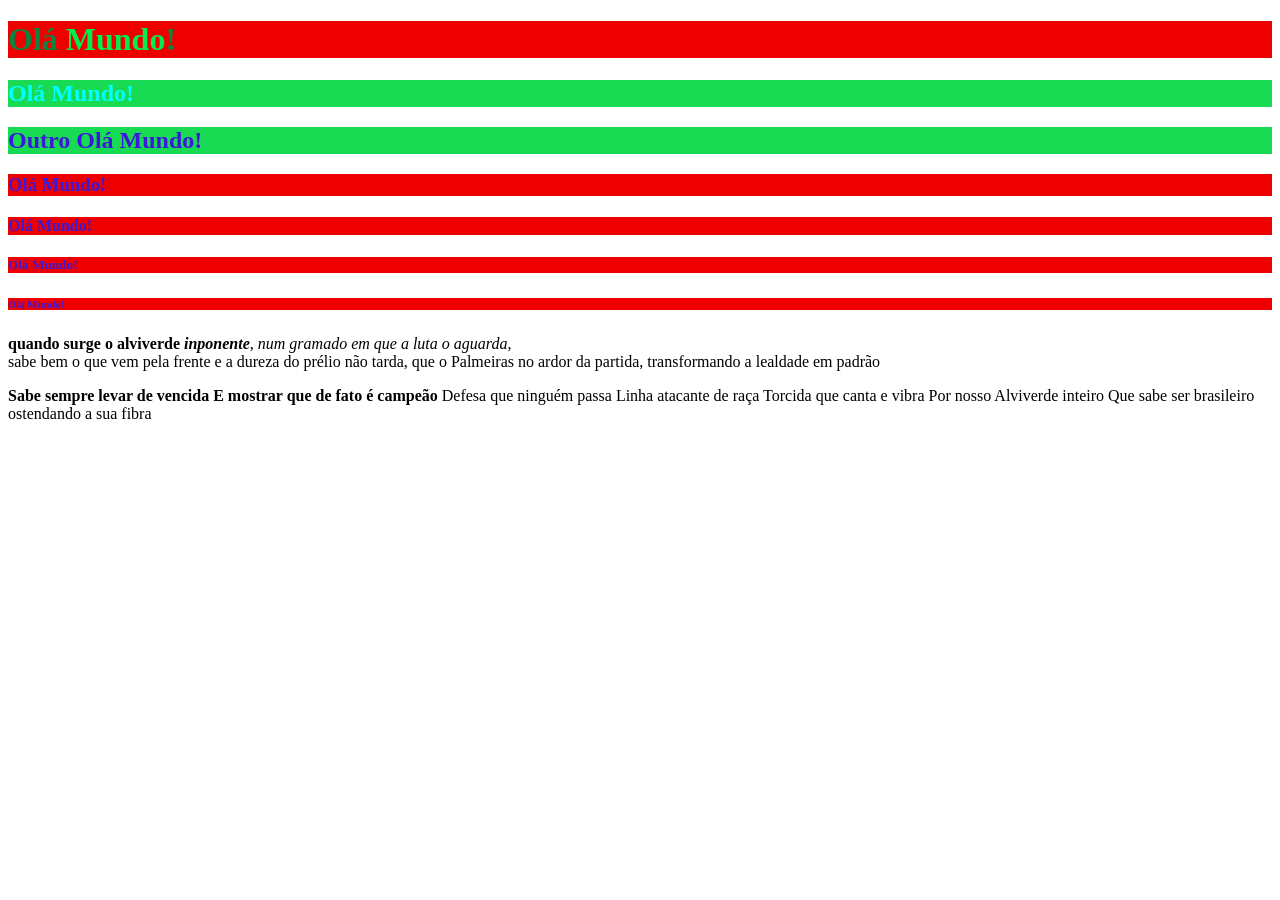
==== index.html @ 3fd13554 "Inicio do projeto - Estrutura basica" ====
<!DOCTYPE html>
<html>
    <head>
        <title>Tutorial HTML</title> 
        <link rel="stylesheet" href="../ssss/style.css">
        <style>
           h1, h2, h3, h4, h5, h6 {
                color: #3c19da;  
                background-color: #ee0000;
            }
            h2{
                background-color: #19da53;
            }
        </style>     
    </head>
    <body>
        <h1 style="color: #0e833f;">Olá <span style="color: #00ec4f">Mundo</span>!</h1>
        <h2 style="color: aqua;">Olá Mundo!</h2>
        <h2>Outro Olá Mundo!</h2>
        <style>
            
        </style>
        <h3>Olá Mundo!</h3>
        <h4>Olá Mundo!</h4>
        <h5>Olá Mundo!</h5>
        <h6>Olá Mundo!</h6>
        
        <p><b>quando surge o alviverde <i>inponente</i></b>, <i>num gramado em que a luta o aguarda</i>, <br> sabe bem o que vem pela frente e a dureza do prélio não tarda, que o Palmeiras no ardor da partida, transformando a lealdade em padrão</p>
        <p><strong>Sabe sempre levar de vencida E mostrar que de fato é campeão</strong> Defesa que ninguém passa Linha atacante de raça Torcida que canta e vibra Por nosso Alviverde inteiro Que sabe ser brasileiro ostendando a sua fibra</p>
    </body>
</html>
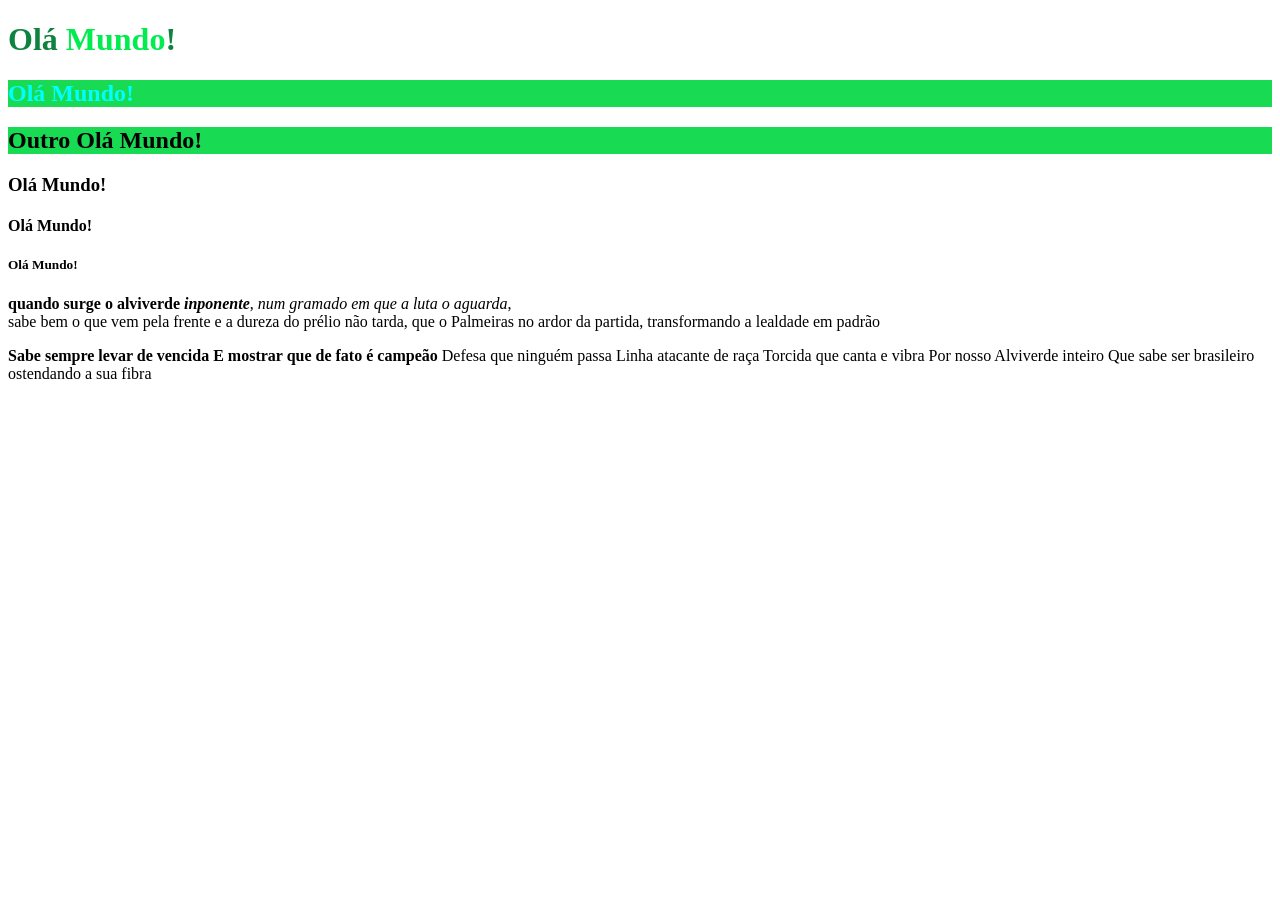
==== commit d67752e5: "removi o h6" ====
--- a/index.html
+++ b/index.html
@@ -4,7 +4,7 @@
         <title>Tutorial HTML</title> 
         <link rel="stylesheet" href="../ssss/style.css">
         <style>
-           h1, h2, h3, h4, h5, h6 {
+           h1, h2, h3, h4, h5,  {
                 color: #3c19da;  
                 background-color: #ee0000;
             }
@@ -23,8 +23,6 @@
         <h3>Olá Mundo!</h3>
         <h4>Olá Mundo!</h4>
         <h5>Olá Mundo!</h5>
-        <h6>Olá Mundo!</h6>
-        
         <p><b>quando surge o alviverde <i>inponente</i></b>, <i>num gramado em que a luta o aguarda</i>, <br> sabe bem o que vem pela frente e a dureza do prélio não tarda, que o Palmeiras no ardor da partida, transformando a lealdade em padrão</p>
         <p><strong>Sabe sempre levar de vencida E mostrar que de fato é campeão</strong> Defesa que ninguém passa Linha atacante de raça Torcida que canta e vibra Por nosso Alviverde inteiro Que sabe ser brasileiro ostendando a sua fibra</p>
     </body>
